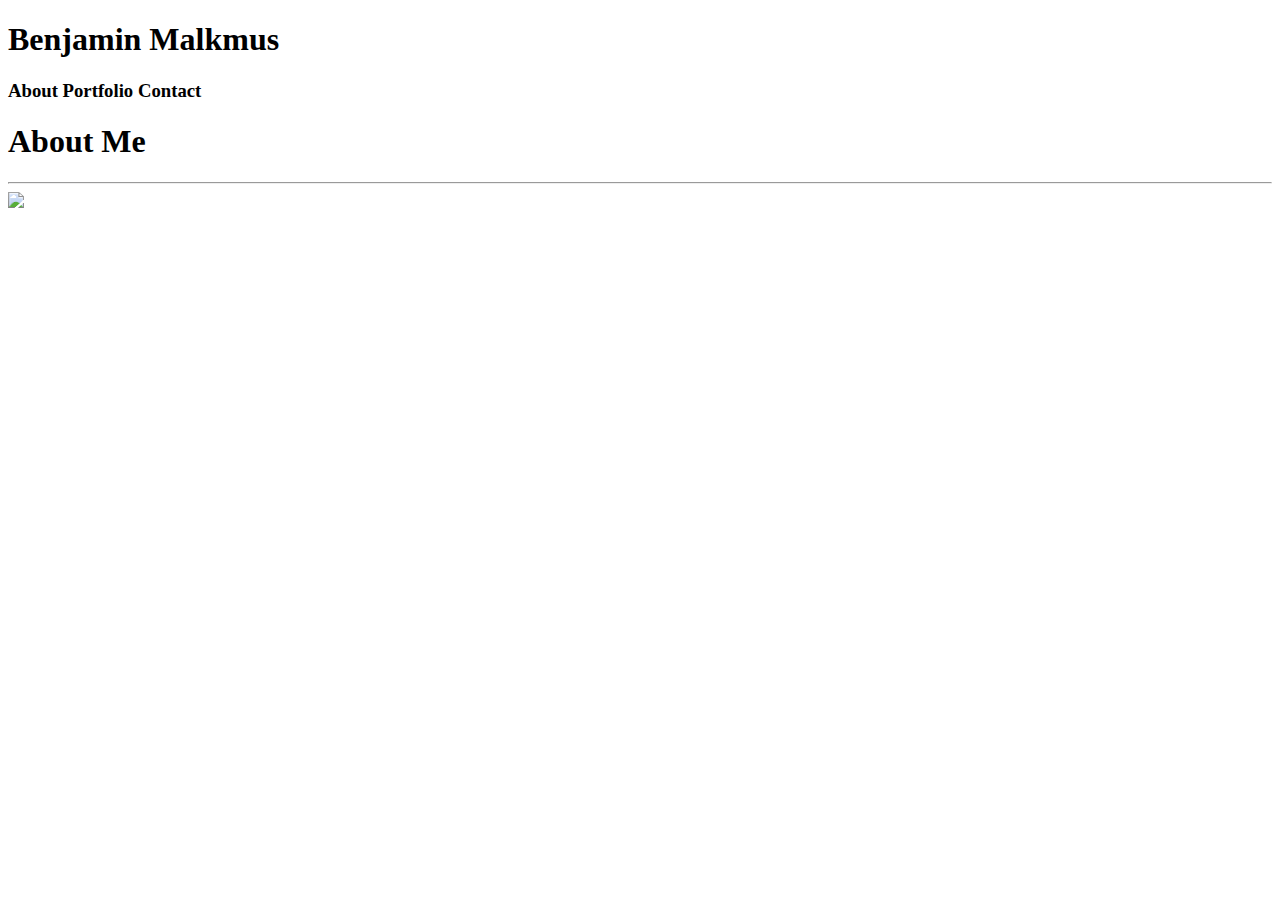
==== index.html @ 70d0a3df "start of my portfolio" ====
<!DOCTYPE html>
<html lang="en-us">
    <head>
        <meta charset= "UTL-8">
        <title>Benjamin Malkmus Portfolio</title>
    </head>
    
    <body>
        <h1>Benjamin Malkmus</h1>
        
        <h3>
            <a>About</a>
            <a>Portfolio</a>
            <a>Contact</a>
        </h3>
        
        <h1> About Me</h1>
        
        <hr>

        <img src="https://via.placeholder.com/150">
        <p1></p1>

    </body>

</html>
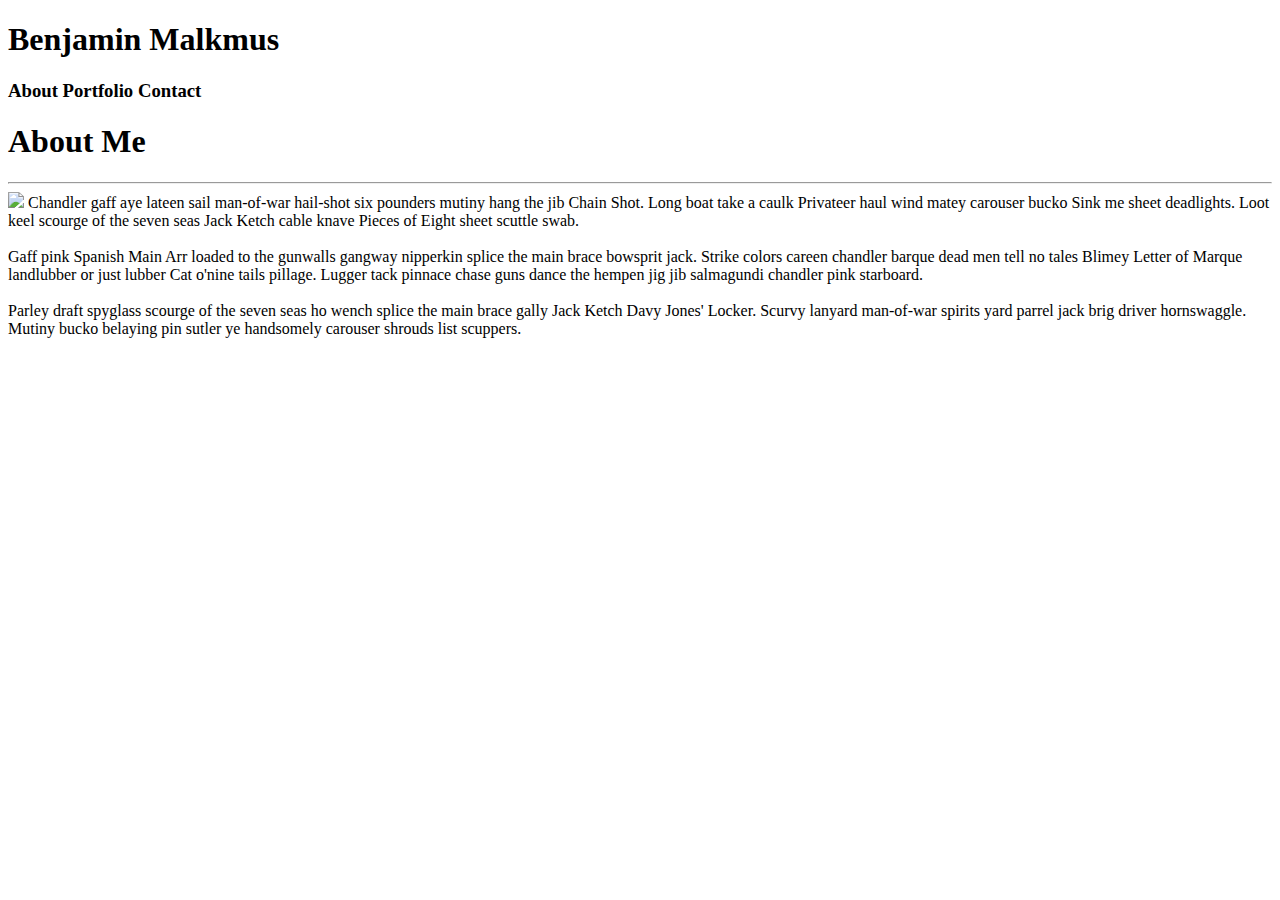
==== commit 9af73354: "edit to intital html" ====
--- a/index.html
+++ b/index.html
@@ -3,24 +3,48 @@
     <head>
         <meta charset= "UTL-8">
         <title>Benjamin Malkmus Portfolio</title>
+        <link rel="stylesheet" style="text/css" href="assets/css/style.css"> 
     </head>
     
     <body>
-        <h1>Benjamin Malkmus</h1>
+        <div id="header">
+            <div id="name-box">
+                <h1 id="name">
+                    Benjamin Malkmus
+                </h1>
+            </div>
+            <h3 class="links">
+                <a>About</a>
+                <a>Portfolio</a>
+                <a>Contact</a>
+            </h3>
+        </div>
+        <div>
+            <div>
+                <h1 id="about-me"> About Me</h1>
+            </div>
         
-        <h3>
-            <a>About</a>
-            <a>Portfolio</a>
-            <a>Contact</a>
-        </h3>
-        
-        <h1> About Me</h1>
-        
-        <hr>
+            <hr>
 
-        <img src="https://via.placeholder.com/150">
-        <p1></p1>
+            <div>
 
+                    <img src="https://via.placeholder.com/150">
+                <p1>
+                        Chandler gaff aye lateen sail man-of-war hail-shot six pounders mutiny hang the jib Chain Shot. Long boat take a caulk Privateer haul wind matey carouser bucko Sink me sheet deadlights. Loot keel scourge of the seven seas Jack Ketch cable knave Pieces of Eight sheet scuttle swab.
+                </p1>
+                <br>
+                <br>
+                <p2>
+                        Gaff pink Spanish Main Arr loaded to the gunwalls gangway nipperkin splice the main brace bowsprit jack. Strike colors careen chandler barque dead men tell no tales Blimey Letter of Marque landlubber or just lubber Cat o'nine tails pillage. Lugger tack pinnace chase guns dance the hempen jig jib salmagundi chandler pink starboard.
+
+                </p2>
+                <br>
+                <br>
+                <p3>
+                        Parley draft spyglass scourge of the seven seas ho wench splice the main brace gally Jack Ketch Davy Jones' Locker. Scurvy lanyard man-of-war spirits yard parrel jack brig driver hornswaggle. Mutiny bucko belaying pin sutler ye handsomely carouser shrouds list scuppers. 
+                </p3>
+            </div>
+        </div>
     </body>
 
 </html>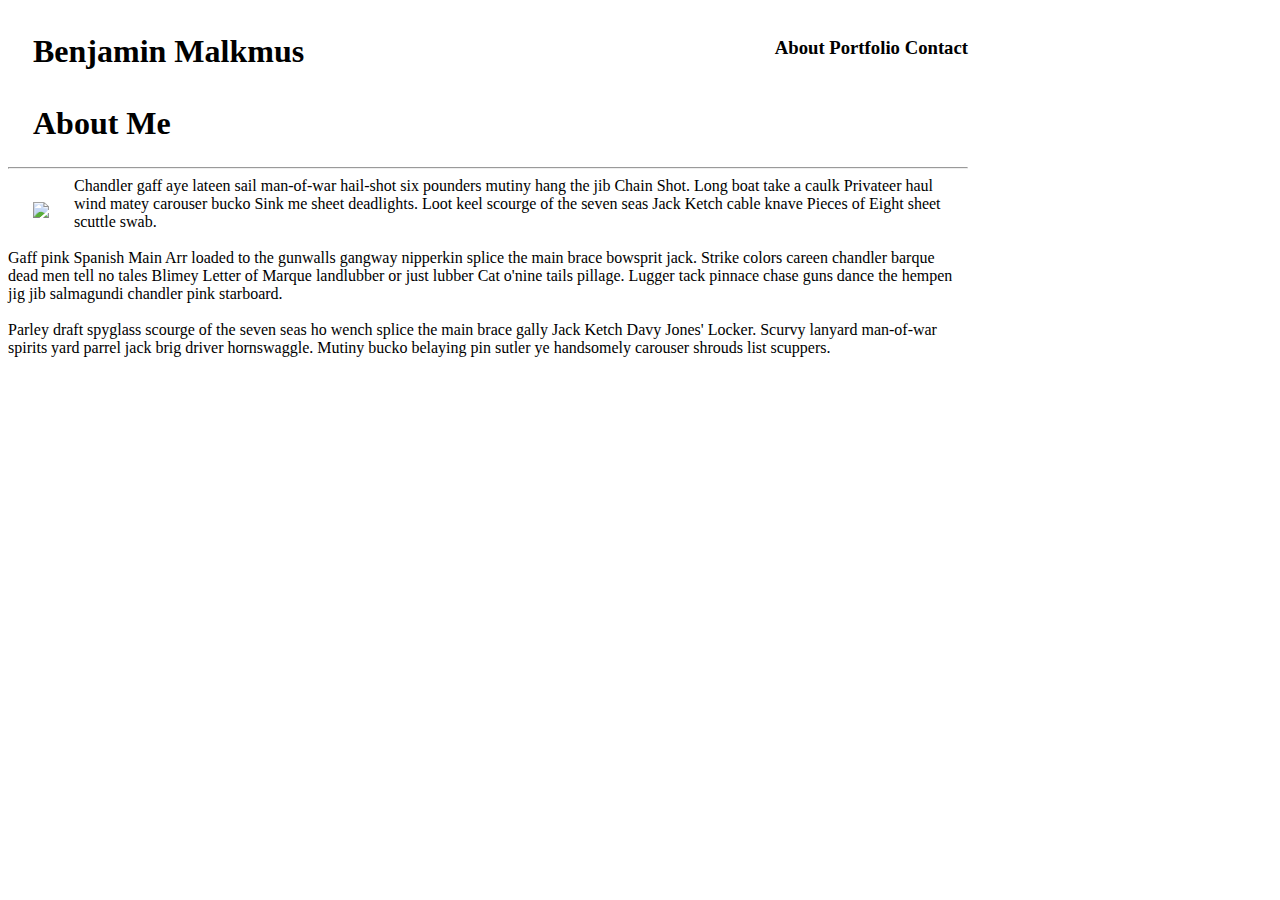
==== commit efbd15cc: "positioned my portfolio page" ====
--- a/index.html
+++ b/index.html
@@ -3,7 +3,7 @@
     <head>
         <meta charset= "UTL-8">
         <title>Benjamin Malkmus Portfolio</title>
-        <link rel="stylesheet" style="text/css" href="assets/css/style.css"> 
+         <link rel="stylesheet" style="text/css" href="assets/css/style.css">
     </head>
     
     <body>
@@ -19,14 +19,14 @@
                 <a>Contact</a>
             </h3>
         </div>
-        <div>
+        <div id="container">
             <div>
                 <h1 id="about-me"> About Me</h1>
             </div>
         
             <hr>
 
-            <div>
+            <div id= "content">
 
                     <img src="https://via.placeholder.com/150">
                 <p1>
--- a/assets/css/style.css
+++ b/assets/css/style.css
@@ -0,0 +1,41 @@
+body {
+    width:960px;
+}
+
+#name-box { 
+    float: left;
+}
+
+#name { 
+    position: absolute;
+}
+
+.links {
+    float: right;
+    position: relative;
+    bottom: -10px;
+}
+
+#container {
+    position: absolute;
+    top: 80px;
+    width: 960px;
+}
+
+h1 {
+    margin: 25px;
+}
+
+#content {
+    margin: 0 auto;
+
+}
+
+img {
+    float: left;
+    margin: 25px;
+}
+
+
+
+
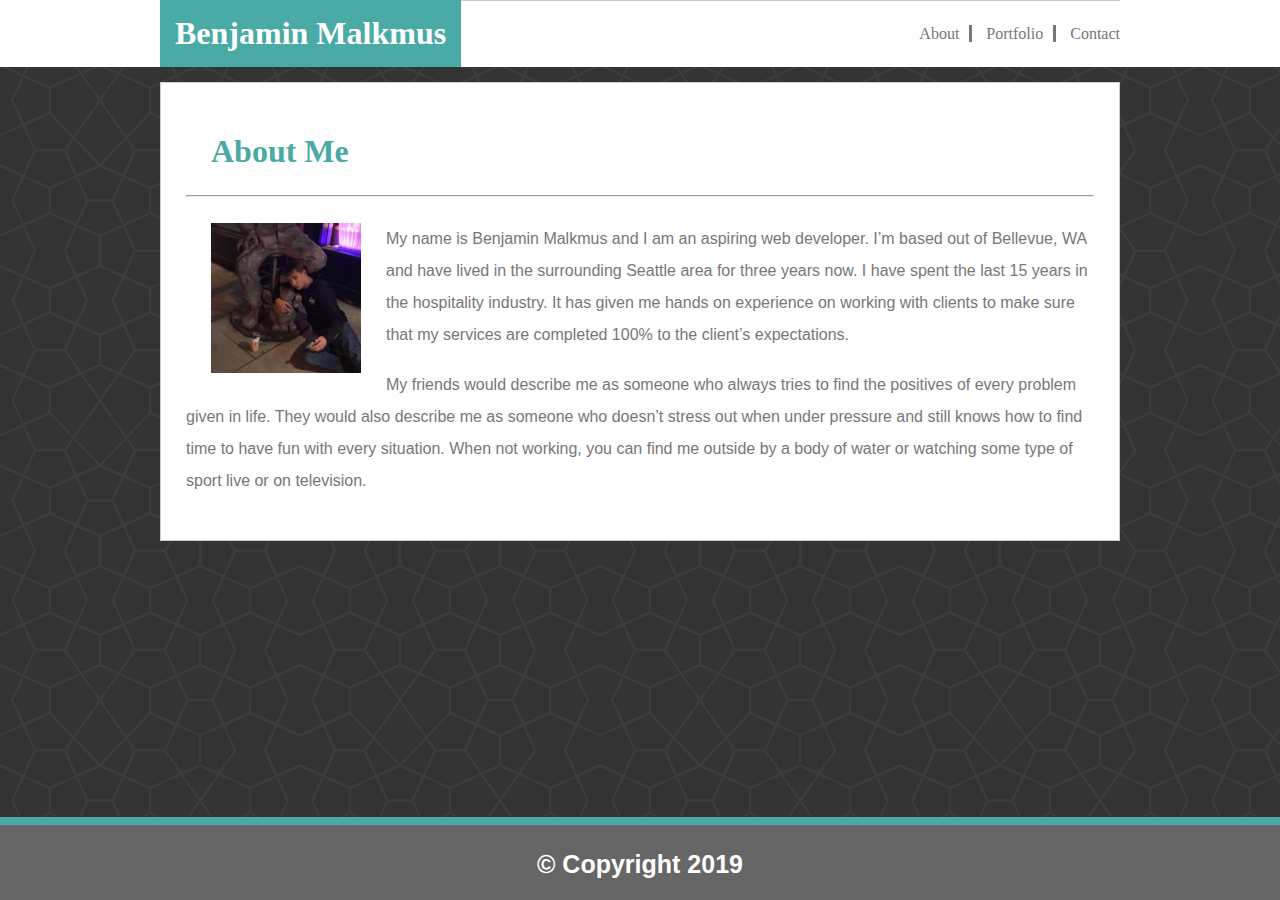
==== commit db86a39f: "copied and pasted my work from bmalkmus.git.io repo" ====
--- a/index.html
+++ b/index.html
@@ -1,50 +1,62 @@
 <!DOCTYPE html>
 <html lang="en-us">
     <head>
-        <meta charset= "UTL-8">
+        <meta charset="UTF-8">
         <title>Benjamin Malkmus Portfolio</title>
-         <link rel="stylesheet" style="text/css" href="assets/css/style.css">
+        <link rel="stylesheet" type= "text/css" href="assets/css/style.css">
     </head>
     
     <body>
-        <div id="header">
-            <div id="name-box">
+
+        <header>   
+            <div class="header"> 
                 <h1 id="name">
                     Benjamin Malkmus
                 </h1>
+        
+                <ul class="links">
+                    <li>
+                        <a class="border" href="index.html">About</a></li>
+                    <li>
+                        <a class= "border" href="portfolio.html">Portfolio</a>
+                    </li>
+                    <li>
+                        <a href="contact.html">Contact</a>
+                    </li>
+                </ul>
             </div>
-            <h3 class="links">
-                <a>About</a>
-                <a>Portfolio</a>
-                <a>Contact</a>
-            </h3>
-        </div>
+        </header>
+
         <div id="container">
             <div>
                 <h1 id="about-me"> About Me</h1>
             </div>
         
             <hr>
+            <br>
 
             <div id= "content">
 
-                    <img src="https://via.placeholder.com/150">
-                <p1>
-                        Chandler gaff aye lateen sail man-of-war hail-shot six pounders mutiny hang the jib Chain Shot. Long boat take a caulk Privateer haul wind matey carouser bucko Sink me sheet deadlights. Loot keel scourge of the seven seas Jack Ketch cable knave Pieces of Eight sheet scuttle swab.
+                <img src="assets/images/profile.jpg" alt="profile">
+
+                <p1 class="p">
+                    My name is Benjamin Malkmus and I am an aspiring web developer. I’m based out of Bellevue, WA and have lived in the surrounding Seattle area for three years now. I have spent the last 15 years in the hospitality industry. It has given me hands on experience on working with clients to make sure that my services are completed 100% to the client’s expectations.
                 </p1>
                 <br>
                 <br>
-                <p2>
-                        Gaff pink Spanish Main Arr loaded to the gunwalls gangway nipperkin splice the main brace bowsprit jack. Strike colors careen chandler barque dead men tell no tales Blimey Letter of Marque landlubber or just lubber Cat o'nine tails pillage. Lugger tack pinnace chase guns dance the hempen jig jib salmagundi chandler pink starboard.
+                <p2 class="p">
+                    My friends would describe me as someone who always tries to find the positives of every problem given in life. They would also describe me as someone who doesn’t stress out when under pressure and still knows how to find time to have fun with every situation. When not working, you can find me outside by a body of water or watching some type of sport live or on television.
 
                 </p2>
                 <br>
                 <br>
-                <p3>
-                        Parley draft spyglass scourge of the seven seas ho wench splice the main brace gally Jack Ketch Davy Jones' Locker. Scurvy lanyard man-of-war spirits yard parrel jack brig driver hornswaggle. Mutiny bucko belaying pin sutler ye handsomely carouser shrouds list scuppers. 
-                </p3>
+                
             </div>
         </div>
+        <br>
+        <footer> 
+            <p class="footer">&#169; Copyright 2019 </p> 
+        </footer>
     </body>
 
 </html>--- a/assets/css/style.css
+++ b/assets/css/style.css
@@ -1,41 +1,213 @@
+html {
+    min-height: 100%;
+    position: relative;
+}
+
 body {
+    box-sizing: border-box;
+    margin:0 auto 75px;
+    background: url(../images/congruent_outline.png);
+    /* Background pattern from Toptal Subtle Patterns */
+    
+
+
+}
+
+header {
+    background-color: #ffffff;
+    width:100%;
+}
+
+.header {
+    font-family: 'Georgia', Times, 'Times New Roman', serif;
+    padding-bottom: 0px;
+    border-bottom: solid 1px #cccccc;
     width:960px;
-}
-
-#name-box { 
+    margin: 0 auto;
+
+}
+
+header::after {
+    content: '';
+    display: table;
+    clear: both;
+}
+
+#name { 
     float: left;
-}
-
-#name { 
-    position: absolute;
+    color: #ffffff;
+    background-color: #4aaaa5;
+    margin: 0px 10px 0px 0px;
+    padding:15px
 }
 
 .links {
+    position: relative;
+    bottom: -25px;
+    color: #777777;
     float: right;
-    position: relative;
-    bottom: -10px;
+}
+
+a:link {
+    color: #777777;
+    text-decoration: none;
+}
+
+a:visited {
+    color: #777777;
+}
+
+
+header ul {
+    Margin:0;
+    padding:0;
+    list-style: none;
+    
+}
+
+header li {
+    display:inline-block;
+}
+
+.border {
+    border-right:solid;
+    margin-right: 10px;
+    padding-right: 10px;
 }
 
 #container {
-    position: absolute;
-    top: 80px;
+    position: relative;
+    top: 15px;
     width: 960px;
+    border: solid 1px #cccccc;
+    padding:25px;
+    box-sizing: border-box;
+    background-color: #ffffff;
+    margin: 0 auto 75px;
+    
 }
 
 h1 {
     margin: 25px;
+    color: #4aaaa5;
+    font-family: 'Georgia', 'Times New Roman', Times, serif;
 }
 
 #content {
     margin: 0 auto;
-
+    color: #777777;
+
+}
+
+.p {
+    line-height: 200%;
+    font-family: 'Arial', 'Helvetica Neue', Helvetica, sans-serif;
+    text-align: justify;
 }
 
 img {
     float: left;
-    margin: 25px;
-}
-
-
-
-
+    margin: 0px 25px 25px 25px;
+    height: 150px;
+    width: 150px;
+
+}
+
+footer {
+    
+    border-top: 8px solid #4aaaa5;
+    background-color: #666666;
+    Width: 100%;
+    margin: 0 auto;
+    position: absolute;
+    left: 0;
+    bottom: 0;
+    height: 75px;
+
+}
+
+input {
+    width:100%;
+}
+textarea {
+    width:100%
+}
+
+#portfolio-content {
+    height: 625px;
+    grid-template-areas:
+        "pro1 pro2 . ."
+        "pro3 pro4 . ."
+        "pro5 . . .";
+    display: grid;
+    grid-template-columns: min-content;
+    grid-template-rows: auto;
+    grid-column-gap: 15px;
+    grid-row-gap: 35px;
+}
+
+.projects {
+    width: 250px;
+    height: 175px;
+    
+
+}
+
+.project-title {
+    position: relative;
+    top:100px;
+    box-sizing: border-box;
+    width:100%;
+    background-color: #4aaaa5;
+
+}
+
+p {
+    text-align: center;
+    color: #ffffff;
+    font-family: Arial, Helvetica, sans-serif;
+    font-size: 25px;
+    font-weight: bold;
+
+}
+
+footer.footer {
+    font-family: 'Arial', 'Helvetica Neue', Helvetica, sans-serif;
+    font-size: 8px
+    color #ffffff;
+}
+
+#pro1 {
+    background-image: url(../images/pic1.jpg);
+    grid-area: pro1;
+}
+
+
+#pro2 {
+
+ 
+    background-image: url(../images/pic2.jpg);
+    grid-area: pro2;
+}
+
+#pro3 {
+
+    background-image: url(../images/pic3.jpg);
+    grid-area: pro3;
+}
+
+#pro4 {
+
+    background-image: url(../images/pic4.jpg);
+    grid-area:pro4;
+}
+
+#pro5 {
+ 
+    background-image: url(../images/pic5.jpg);
+    grid-area:pro5;
+}
+
+
+
+
